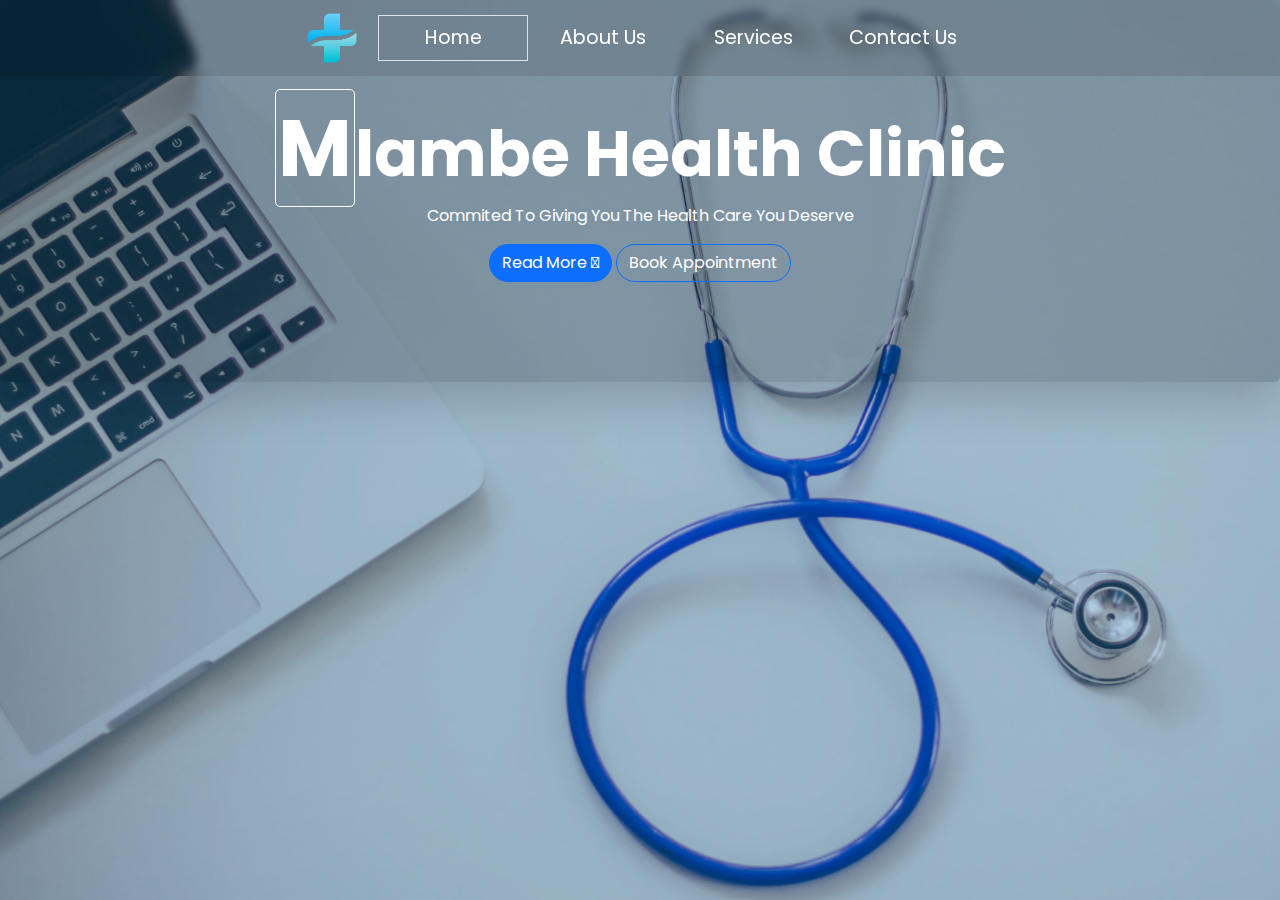
==== index.html @ 2b23573d "moved all files one directory up" ====
<!DOCTYPE html>
<html lang="en">
<head>
    <meta charset="UTF-8">
    <meta name="viewport" content="width=device-width, initial-scale=1.0">
    <script src="./script.js"></script>
    <link rel="stylesheet" href="./style.css">
    <link rel="stylesheet" href="https://stackpath.bootstrapcdn.com/font-awesome/4.7.0/css/font-awesome.min.css">
    <!-- <link rel="stylesheet" href="./css/bootstrap.min.css"> -->
    <link href="https://cdn.jsdelivr.net/npm/bootstrap@5.3.3/dist/css/bootstrap.min.css" rel="stylesheet" integrity="sha384-QWTKZyjpPEjISv5WaRU9OFeRpok6YctnYmDr5pNlyT2bRjXh0JMhjY6hW+ALEwIH" crossorigin="anonymous">
    <title>Mlambe Clinic</title>
</head>
<body>
    <nav class="navbar navbar-expand-md fixed-top mask-custom">
      <div class="container-fluid">
        <button class="navbar-toggler" type="button" data-bs-toggle="collapse" data-bs-target="#navbarTogglerDemo01" aria-controls="navbarTogglerDemo01" aria-expanded="false" aria-label="Toggle navigation">
          <span class="navbar-toggler-icon"></span>
        </button>
        <div class="collapse navbar-collapse justify-content-center container-fluid" id="navbarTogglerDemo01">
          <a class="navbar-brand" href="#"><img id="logo" src="./images/logo/cross.png" alt="Cross"></a>
          <ul class="navbar-nav mb-2 mb-lg-0">

            <li class="nav-item m-auto rounded">
              <a class="nav-link active text-white border" aria-current="page" href="#home">Home</a>
            </li>

            <li class="nav-item m-auto rounded">
              <a class="nav-link text-white" href="#about">About Us</a>
            </li>

            <li class="nav-item m-auto rounded">
              <a class="nav-link text-white" href="#services">Services</a>
            </li>

            <li class="nav-item m-auto rounded">
              <a class="nav-link text-white" href="#contact">Contact Us</a>
            </li>

          </ul>
        </div>
      </div>
    </nav>

    <div class="main">
      <section id="home">
        <div class="content rounded shadow-lg border-dark">
            <h1 class="logo"> <span class="lil-box">M</span>lambe Health Clinic</h1>
            <p class="slogan">Commited To Giving You The Health Care You Deserve</p>

            <a href="#about" class="read-more btn btn-primary rounded-5">Read More <i class="fa-solid fa-chevron-down"></i></a>
            <button class="read-more btn btn-outline-primary rounded-5 text-white">Book Appointment</button>
        </div>
      </section>

      <section id="about" class="pt-5">
        <div class="container pt-5">
          <h1 class="text-center" >About Us</h1>
          <section class="w-100">
            <div class="card m-5 bg-transparent">
              <div class="row g-0">
                <div class="col-md-4">
                  <img
                    src="https://picsum.photos/700"
                    alt="Founder Image"
                    class="img-fluid rounded"
                  />
                </div>
                <div class="col-md-8">
                  <div class="card-body">
                    <h2 class="card-title ps-5 pt-3">Meet The Founder</h2>
                    <p class="card-text p-5">
                      Lorem ipsum dolor sit amet, consectetur adipisicing elit. Provident, officiis. 
                      Facere quo tempora incidunt harum nemo cumque quasi voluptate tenetur, 
                      nesciunt labore ullam obcaecati perspiciatis deserunt ab omnis. Possimus, atque!
                    </p>
                  </div>
                </div>
              </div>
            </div>
          </section>
    
          <section class="w-100">
            <div class="card m-5 bg-transparent">
              <div class="row g-0">
                <div class="col-md-8">
                  <div class="card-body">
                    <h2 class="card-title ps-5 pt-3">Our Mission</h2>
                    <p class="card-text p-5">
                      Lorem ipsum dolor sit amet consectetur adipisicing elit. 
                      Adipisci ipsum consectetur, amet eaque itaque laborum dolorem architecto quaerat 
                      consequuntur dolore assumenda culpa nam 
                      minima recusandae possimus id ullam sint delectus similique non nisi alias nulla!
                    </p>
                  </div>
                </div>
                <div class="col-md-4">
                  <img
                    src="https://picsum.photos/700"
                    alt="Mission"
                    class="img-fluid rounded"
                  />
                </div>
              </div>
            </div>
          </section>
    
        </div>
      </section>

      <section id="services" class="pt-5">
        <div class="container pt-5 text-center">
          <h2>Services</h2>
          <h5>We provide the following services</h5>
        </div>

          <div class="container-fluid row row-cols-2 row-cols-md-3 row-cols-lg-4 g-4 p-3 pt-0 mt-5 cards">

            <div class="col">
              <div class="card bg-transparent">
                <img src="https://mdbcdn.b-cdn.net/img/new/standard/city/041.webp" class="card-img-top" alt="Hollywood Sign on The Hill"/>
                <div class="card-body">
                  <h5 class="card-title">Transportation</h5>
                  <p class="card-text">
                    The welfare of our customers is paramount. We provide free transportation 
                    to the central hospital if the patient's condition becomes critical
                  </p>
                </div>
              </div>
            </div>

            <div class="col">
              <div class="card bg-transparent">
                <img src="https://mdbcdn.b-cdn.net/img/new/standard/city/042.webp" class="card-img-top" alt="Palm Springs Road"/>
                <div class="card-body">
                  <h5 class="card-title">General services</h5>
                  <p class="card-text">
                    Mlambe clinic is your one stop for everything except surgical operations. 
                    We provide In-patient and Out-patient treatment for patients of all ages.
                  </p>
                </div>
              </div>
            </div>

            <div class="col">
              <div class="card bg-transparent">
                <img src="https://mdbcdn.b-cdn.net/img/new/standard/city/043.webp" class="card-img-top" alt="Los Angeles Skyscrapers"/>
                <div class="card-body">
                  <h5 class="card-title">Accessibility</h5>
                  <p class="card-text">The clinic is accessible to everyone, featuring a 
                    wheelchair-accessible car park, entrance and toilet</p>
                </div>
              </div>
            </div>

            <div class="col">
              <div class="card bg-transparent">
                <img src="https://mdbcdn.b-cdn.net/img/new/standard/city/044.webp" class="card-img-top" alt="Skyscrapers"/>
                <div class="card-body">
                  <h5 class="card-title">Card title</h5>
                  <p class="card-text">
                    This is a longer card with supporting text below as a natural lead-in to
                    additional content. This content is a little bit longer.
                  </p>
                </div>
              </div>
            </div>

          </div>
          
          <div class="text-center my-5 py-5">
            <h2 class="my-4">Opening hours</h2>
            <div class="card bg-transparent border-0">
              <div class="card-body">
                <h5 class="card-title">Monday - Saturday</h5>
                <p class="card-text">8:00 am - 5:00 pm</p>
                <hr class="w-50 m-auto border-primary">
                <h5 class="card-title mt-3">Sunday</h5>
                <p class="card-text">Closed</p>
              </div>
            </div>
          </div>

      </section>

      <section id="contact" class="pt-5 bg-dark">
        <div class="container pt-5">
          <h1 class="text-center">Contact Us</h1>
          <p class="text-center">You can contact the clinic through the following channels</p>

          <div class="text-center my-4 py-3">
            <div class="card bg-transparent border-0">
              <div class="card-body">
                <p class="card-text">
                  <a href="https://www.freeiconspng.com/img/121" title="Image from freeiconspng.com"><img src="https://www.freeiconspng.com/uploads/email-icon--clipart-best-22.png" class="icon" alt="Email Icon ClipArt Best" /></a> &nbsp; email@email.com</p>
                <hr class="w-50 m-auto border-primary mb-4">
                <p class="card-text"><a href="https://www.freeiconspng.com/img/928" title="Image from freeiconspng.com"><img class="icon" src="https://www.freeiconspng.com/uploads/phone-icon-clip-art--royalty--7.png" alt="Phone Icon Clip Art , royalty " /></a> &nbsp; 0 999 474 781  /  0 888 678 085</p>
              </div>
            </div>
          </div>

        </div>

        <section class="w-100">
          <div class="card m-5 bg-transparent">
            <div class="row g-0">
              <div class="col-md-4">
              <iframe class="w-100" src="https://www.google.com/maps/embed?pb=!1m18!1m12!1m3!1d3872.683275655846!2d34.467837700000004!3d-13.9178701!2m3!1f0!2f0!3f0!3m2!1i1024!2i768!4f13.1!3m3!1m2!1s0x19200964ebc13a41%3A0xce0c69a670bb433c!2sMlambe%20Health%20Clinic!5e0!3m2!1sen!2smw!4v1707820026108!5m2!1sen!2smw" width="600" height="450" style="border:0;" allowfullscreen="" loading="lazy" referrerpolicy="no-referrer-when-downgrade"></iframe>
              </div>
              <div class="col-md-6 container">
                <div class="pl-md-5 pl-0 card-body">
                  <h2 class="card-title ps-5 pt-3 ml-5">Our Location</h2>
                  <p class="card-text pl-5 pt-5">We are located along M5 road</p>
                  <p class="card-text pl-5">Lifidzi</p>
                  <p class="card-text pl-5">Salima</p>
                  <br>
                  <p class="card-text pl-5">3FJ9+V4 Salima</p>
                </div>
              </div>
            </div>
          </div>
        </section>
      </section>

    </div>

    <!-- <script src="js/bootstrap.min.js"></script> -->
    <script src="https://cdn.jsdelivr.net/npm/bootstrap@5.3.3/dist/js/bootstrap.bundle.min.js" integrity="sha384-YvpcrYf0tY3lHB60NNkmXc5s9fDVZLESaAA55NDzOxhy9GkcIdslK1eN7N6jIeHz" crossorigin="anonymous"></script>
</body>
</html>
---- style.css ----
@import url('https://fonts.googleapis.com/css2?family=Poppins:ital,wght@0,100;0,200;0,300;0,400;0,500;0,600;0,700;0,800;0,900;1,100;1,200;1,300;1,400;1,500;1,600;1,700;1,800;1,900&display=swap');

*{
    font-family: "Poppins", 'Gill Sans', 'Gill Sans MT', Calibri, 'Trebuchet MS', sans-serif;
    margin: 0;
    padding: 0;
    box-sizing: border-box;
    font-weight: 400;
    color: rgb(255,255,255);
    scroll-behavior: smooth;
    transition: 0.1s;
}

body, html{
    background-size: 100%;
}

nav{
    text-align: center;
    font-size: 1.2rem;
    font-weight: 800;
    min-height: 70px;
    background-color: rgba(0, 110, 255, 0);
}

.nav-item{
    width: 150px;
}

.nav-item:hover{
    font-size: 1.5rem;
    /* box-shadow: 0 0 5px 2px rgba(255,255,255,.4); */
}

nav a:hover{
    cursor: pointer;
}

body{
    background-image: url("./images/test/pc-stet3.jpg");
    /* filter: blur(4px);
    -webkit-filter: blur(4px); */
    /* background-position: center; */
    background-repeat: no-repeat;
    background-size: cover;
}

/* Little box around the M word */
.lil-box{
    font-size: 5.0rem;
    font-weight: 700;
    font-style: normal;
    padding: 2px;
    border-radius: 5px;
    border: 1px solid rgb(255,255,255);
}

/* Main section */
.main{
    display: flow-root;
    /* justify-content: center;
    align-items: center; */
    height: 100vh;
    width: 100vw;
    background-color: rgba(0, 90, 150,0.3);
    overflow-y: auto;
}

/* The section that has the text */
.content{
    /* backdrop-filter: blur(4px);
    -webkit-backdrop-filter: blur(4px); */
    padding: 50px;
    text-align: center;
    margin: auto;
    background-color: rgba(0, 0, 0,0.2);
    padding-top: 100px;
    padding-bottom: 100px;
}

/* The logo on front page */
.logo{
    font-size: 4.0rem;
    font-weight: 700;
    font-style: normal;
}

/* Color of the links BEFORE scroll */
.navbar-scroll .nav-link,
.navbar-scroll .navbar-toggler-icon,
.navbar-scroll .navbar-brand {
  color: #fff;
}

/* Color of the links AFTER scroll */
.navbar-scrolled .nav-link,
.navbar-scrolled .navbar-toggler-icon,
.navbar-scrolled .navbar-brand {
  color: #fff;
}

/* Color of the navbar AFTER scroll */
.navbar-scroll,
.navbar-scrolled {
  background-color: #cbbcb1;
}

.mask-custom {
  backdrop-filter: blur(5px);
  background-color: rgba(0, 0, 0,0.1);
}

.navbar-brand{
    padding: 5px;
}

#logo{
    width: 50px;
}

.active{
    font-size: 1.5rem;
    border: 1px solid white;
}

/* Style for about section */
.info-main{
    height: 500px;
    width: 80%;
    border: 1px solid white;
    justify-content: center;
    align-items: center;
}

.info-card{
    background-color: rgba(0,0,0, .1);
}

#info-image{
    width: 400px;
}

/* style for all icons */
.icon{
    width: 30px;
}

/* Style for home section */
#home{
    height: 100vh;
}

#about{
    background-color: red;
}

#services{
    background-color: turquoise;
}

/* #contact{
    background-color: coral;
} */
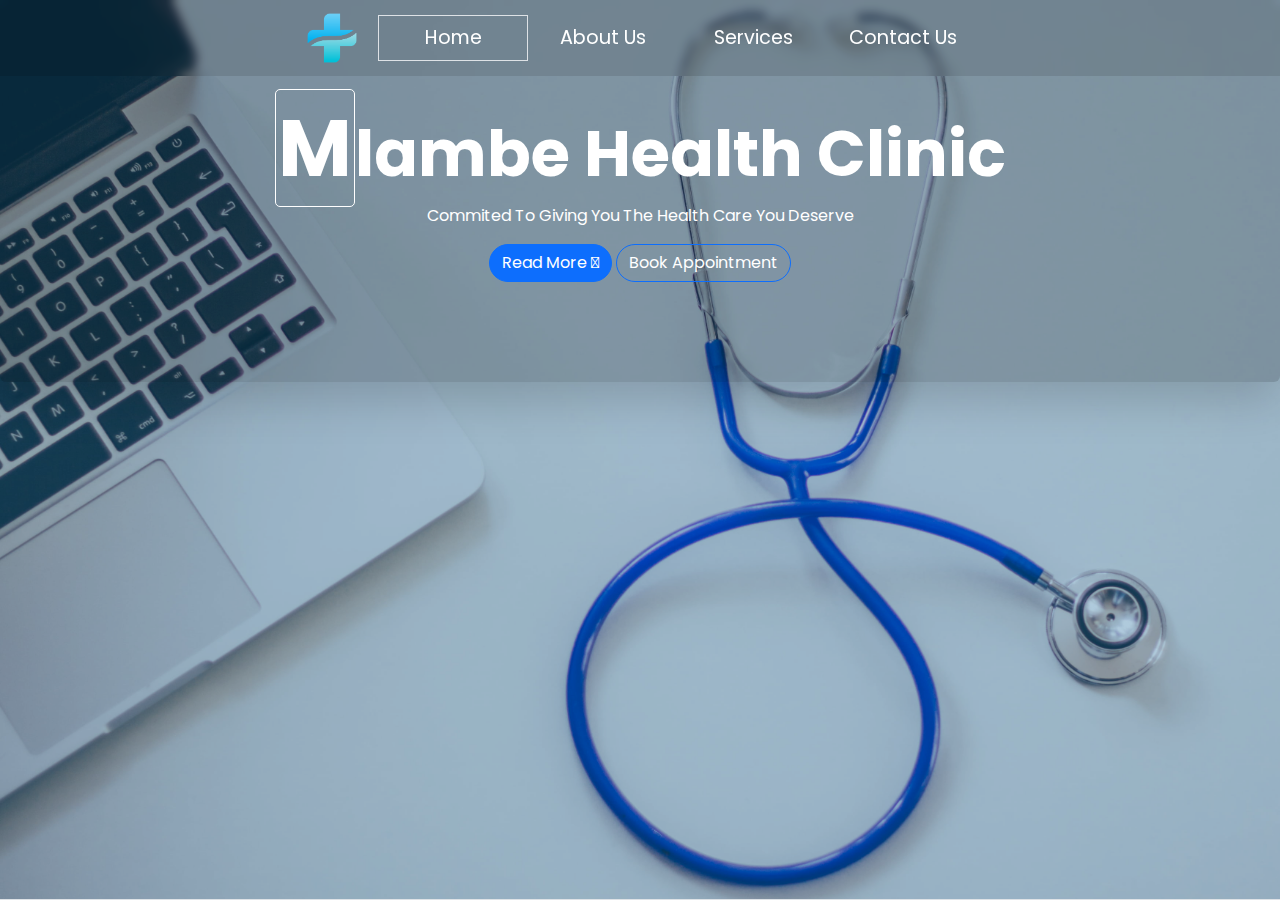
==== commit 50baaba4: "removed gaps in sections" ====
--- a/index.html
+++ b/index.html
@@ -42,7 +42,7 @@
     </nav>
 
     <div class="main">
-      <section id="home">
+      <section id="home" class="border-bottom">
         <div class="content rounded shadow-lg border-dark">
             <h1 class="logo"> <span class="lil-box">M</span>lambe Health Clinic</h1>
             <p class="slogan">Commited To Giving You The Health Care You Deserve</p>
@@ -52,7 +52,7 @@
         </div>
       </section>
 
-      <section id="about" class="pt-5">
+      <section id="about" class="pt-5 border-bottom">
         <div class="container pt-5">
           <h1 class="text-center" >About Us</h1>
           <section class="w-100">
@@ -107,7 +107,7 @@
         </div>
       </section>
 
-      <section id="services" class="pt-5">
+      <section id="services" class="pt-5 border-bottom">
         <div class="container pt-5 text-center">
           <h2>Services</h2>
           <h5>We provide the following services</h5>
@@ -121,7 +121,7 @@
                 <div class="card-body">
                   <h5 class="card-title">Transportation</h5>
                   <p class="card-text">
-                    The welfare of our customers is paramount. We provide free transportation 
+                    The welfare of our customers is paramount. We provide transportation 
                     to the central hospital if the patient's condition becomes critical
                   </p>
                 </div>
@@ -182,7 +182,7 @@
 
       </section>
 
-      <section id="contact" class="pt-5 bg-dark">
+      <section id="contact" class="pt-5 bg-dark border-bottom">
         <div class="container pt-5">
           <h1 class="text-center">Contact Us</h1>
           <p class="text-center">You can contact the clinic through the following channels</p>
@@ -191,9 +191,14 @@
             <div class="card bg-transparent border-0">
               <div class="card-body">
                 <p class="card-text">
-                  <a href="https://www.freeiconspng.com/img/121" title="Image from freeiconspng.com"><img src="https://www.freeiconspng.com/uploads/email-icon--clipart-best-22.png" class="icon" alt="Email Icon ClipArt Best" /></a> &nbsp; email@email.com</p>
+                  <a href="https://www.freeiconspng.com/img/121" title="Image from freeiconspng.com">
+                    <img src="https://www.freeiconspng.com/uploads/email-icon--clipart-best-22.png" class="icon" alt="Email Icon ClipArt Best" /></a> 
+                    &nbsp; email@email.com</p>
                 <hr class="w-50 m-auto border-primary mb-4">
-                <p class="card-text"><a href="https://www.freeiconspng.com/img/928" title="Image from freeiconspng.com"><img class="icon" src="https://www.freeiconspng.com/uploads/phone-icon-clip-art--royalty--7.png" alt="Phone Icon Clip Art , royalty " /></a> &nbsp; 0 999 474 781  /  0 888 678 085</p>
+                <p class="card-text">
+                  <a href="https://www.freeiconspng.com/img/928" title="Image from freeiconspng.com">
+                    <img class="icon" src="https://www.freeiconspng.com/uploads/phone-icon-clip-art--royalty--7.png" alt="Phone Icon Clip Art , royalty " /></a> 
+                    &nbsp; 0 999 474 781  /  0 888 678 085</p>
               </div>
             </div>
           </div>
--- a/style.css
+++ b/style.css
@@ -57,7 +57,7 @@
 
 /* Main section */
 .main{
-    display: flow-root;
+    display: block;
     /* justify-content: center;
     align-items: center; */
     height: 100vh;
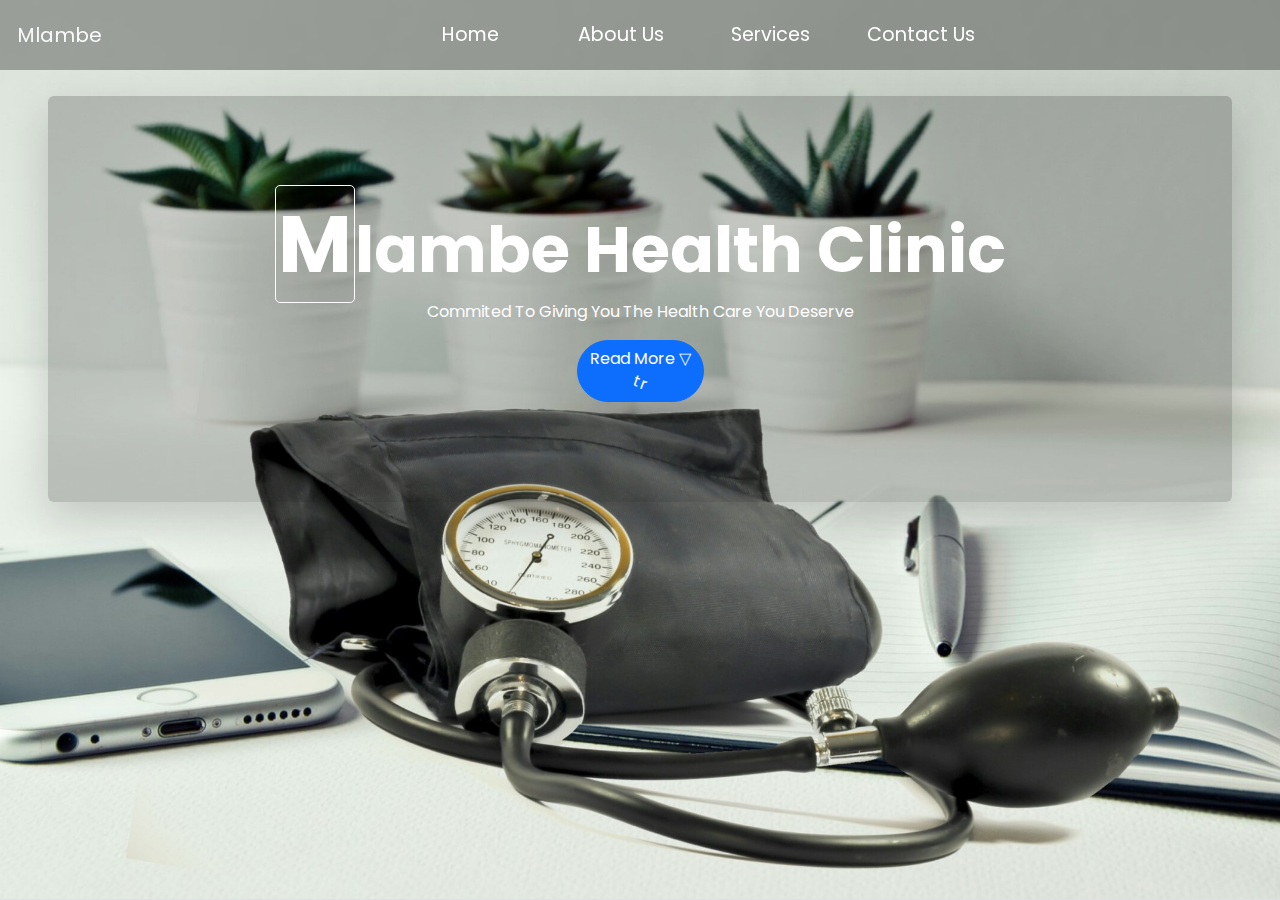
==== commit 7c28e7ae: "80percent" ====
--- a/index.html
+++ b/index.html
@@ -13,15 +13,16 @@
 <body>
     <nav class="navbar navbar-expand-md fixed-top mask-custom">
       <div class="container-fluid">
-        <button class="navbar-toggler" type="button" data-bs-toggle="collapse" data-bs-target="#navbarTogglerDemo01" aria-controls="navbarTogglerDemo01" aria-expanded="false" aria-label="Toggle navigation">
+        <a class="navbar-brand text-light" href="#">Mlambe</a>
+        <button class="navbar-toggler bg-body-tertiary" type="button" data-bs-toggle="collapse" data-bs-target="#navbarTogglerDemo01" aria-controls="navbarTogglerDemo01" aria-expanded="false" aria-label="Toggle navigation">
           <span class="navbar-toggler-icon"></span>
+          <!-- <i class="fas fa-bars"></i> -->
         </button>
         <div class="collapse navbar-collapse justify-content-center container-fluid" id="navbarTogglerDemo01">
-          <a class="navbar-brand" href="#"><img id="logo" src="./images/logo/cross.png" alt="Cross"></a>
           <ul class="navbar-nav mb-2 mb-lg-0">
 
             <li class="nav-item m-auto rounded">
-              <a class="nav-link active text-white border" aria-current="page" href="#home">Home</a>
+              <a class="nav-link active text-white" aria-current="page" href="#home">Home</a>
             </li>
 
             <li class="nav-item m-auto rounded">
@@ -42,190 +43,184 @@
     </nav>
 
     <div class="main">
-      <section id="home" class="border-bottom">
-        <div class="content rounded shadow-lg border-dark">
-            <h1 class="logo"> <span class="lil-box">M</span>lambe Health Clinic</h1>
-            <p class="slogan">Commited To Giving You The Health Care You Deserve</p>
-
-            <a href="#about" class="read-more btn btn-primary rounded-5">Read More <i class="fa-solid fa-chevron-down"></i></a>
-            <button class="read-more btn btn-outline-primary rounded-5 text-white">Book Appointment</button>
-        </div>
-      </section>
-
-      <section id="about" class="pt-5 border-bottom">
-        <div class="container pt-5">
-          <h1 class="text-center" >About Us</h1>
+        <section id="home" class="border-bottom p-md-5">
+          <div class="content rounded my-5 shadow-lg border-dark">
+              <h1 class="logo"> <span class="lil-box">M</span>lambe Health Clinic</h1>
+              <p class="slogan">Commited To Giving You The Health Care You Deserve</p>
+
+              <a href="#about" class="read-more btn btn-primary rounded-5">
+                Read More <span>&bigtriangledown;</span>
+                <div class="triangle-down">tr</div>
+                <!-- <i class="fa-solid fa-chevron-down"></i> -->
+              </a>
+          </div>
+        </section>
+
+        <section id="about" class="pt-5 border-bottom">
+          <div class="container pt-5">
+            <h1 class="text-center text-dark" >About Us</h1>
+            <section class="w-100">
+              <div class="card m-sm-5 bg-transparent">
+                <div class="row g-0">
+                  <div class="col-md-4">
+                    <img
+                      src="./images/sample/microscope.jpg"
+                      alt="Founder Image"
+                      class="img-fluid rounded about-img"
+                    />
+                  </div>
+                  <div class="col-md-8">
+                    <div class="card-body">
+                      <h2 class="card-title ps-lg-5 pt-lg-3 text-dark">Meet The Founder</h2>
+                      <p class="card-text p-lg-5 text-dark">
+                        Lorem ipsum dolor sit amet, consectetur adipisicing elit. Provident, officiis. 
+                        Facere quo tempora incidunt harum nemo cumque quasi voluptate tenetur, 
+                        nesciunt labore ullam obcaecati perspiciatis deserunt ab omnis. Possimus, atque!
+                      </p>
+                    </div>
+                  </div>
+                </div>
+              </div>
+            </section>
+      
+            <section class="w-100">
+              <div class="card m-sm-5 bg-transparent">
+                <div class="row g-0">
+                  <div class="col-md-8">
+                    <div class="card-body">
+                      <h2 class="card-title ps-lg-5 pt-lg-3 text-dark">Our Mission</h2>
+                      <p class="card-text p-lg-5 text-dark">
+                        Lorem ipsum dolor sit amet consectetur adipisicing elit. 
+                        Adipisci ipsum consectetur, amet eaque itaque laborum dolorem architecto quaerat 
+                        consequuntur dolore assumenda culpa nam 
+                        minima recusandae possimus id ullam sint delectus similique non nisi alias nulla!
+                      </p>
+                    </div>
+                  </div>
+                  <div class="col-md-4">
+                    <img
+                      src="./images/sample/bulbs.jpg"
+                      alt="Mission"
+                      class="img-fluid rounded about-img"
+                    />
+                  </div>
+                </div>
+              </div>
+            </section>
+      
+          </div>
+        </section>
+
+        <section id="services" class="pt-5 border-bottom border-dark">
+            <div class="container pt-5 text-center">
+              <h2>Services</h2>
+              <h5>We provide the following services</h5>
+            </div>
+
+            <div class="container-fluid justify-content-center row row-cols-2 row-cols-md-3 row-cols-lg-4 g-4 p-3 pt-0 mt-5 cards">
+
+              <div class="col">
+                <div class="card bg-transparent">
+                  <img src="https://mdbcdn.b-cdn.net/img/new/standard/city/041.webp" class="card-img-top" alt="Hollywood Sign on The Hill"/>
+                  <div class="card-body">
+                    <h5 class="card-title text-white">Transportation</h5>
+                    <p class="card-text">
+                      The welfare of our customers is paramount. We provide transportation 
+                      to the central hospital if the patient's condition becomes critical
+                    </p>
+                    <div class="card-footer"></div>
+                  </div>
+                </div>
+              </div>
+
+              <div class="col">
+                <div class="card bg-transparent">
+                  <img src="https://mdbcdn.b-cdn.net/img/new/standard/city/042.webp" class="card-img-top" alt="Palm Springs Road"/>
+                  <div class="card-body">
+                    <h5 class="card-title text-white">General services</h5>
+                    <p class="card-text">
+                      Mlambe clinic is your one stop for everything except surgical operations. 
+                      We provide In-patient and Out-patient treatment for patients of all ages.
+                    </p>
+                    <div class="card-footer"></div>
+                  </div>
+                </div>
+              </div>
+
+              <div class="col">
+                <div class="card bg-transparent">
+                  <img src="https://mdbcdn.b-cdn.net/img/new/standard/city/043.webp" class="card-img-top" alt="Los Angeles Skyscrapers"/>
+                  <div class="card-body">
+                    <h5 class="card-title text-white">Accessibility</h5>
+                    <p class="card-text">
+                      The clinic is accessible to everyone, featuring a 
+                      wheelchair-accessible car park, entrance and toilet
+                    </p>
+                    <div class="card-footer"></div>
+                  </div>
+                </div>
+              </div>
+
+            </div>
+            
+            <div class="text-center my-5 py-5">
+              <h2 class="my-4">Opening hours</h2>
+              <div class="card bg-transparent border-0">
+                <div class="card-body">
+                  <h5 class="card-title">Monday - Saturday</h5>
+                  <p class="card-text">8:00 am - 5:00 pm</p>
+                  <hr class="w-50 m-auto border-white border-3 rounded">
+                  <h5 class="card-title mt-3">Sunday</h5>
+                  <p class="card-text">Closed</p>
+                </div>
+              </div>
+            </div>
+
+        </section>
+
+        <section id="contact" class="pt-5 bg-dark border-bottom border-dark">
+          <div class="container pt-5">
+            <h1 class="text-center">Contact Us</h1>
+            <p class="text-center">You can contact the clinic through the following channels</p>
+
+            <div class="text-center my-4 py-3">
+              <div class="card bg-transparent border-0">
+                <div class="card-body">
+                  <p class="card-text">
+                    <a href="https://www.freeiconspng.com/img/121" title="Image from freeiconspng.com">
+                      <img src="https://www.freeiconspng.com/uploads/email-icon--clipart-best-22.png" class="icon" alt="Email: " /></a> 
+                      &nbsp; email@email.com</p>
+                  <hr class="w-50 m-auto border-white border-3 rounded mb-4">
+                  <p class="card-text">
+                    <a href="https://www.freeiconspng.com/img/928" title="Image from freeiconspng.com">
+                      <img class="icon" src="https://www.freeiconspng.com/uploads/phone-icon-clip-art--royalty--7.png" alt="Phone: " /></a> 
+                      &nbsp; 0 999 474 781  /  0 888 678 085</p>
+                </div>
+              </div>
+            </div>
+
+          </div>
+
           <section class="w-100">
-            <div class="card m-5 bg-transparent">
+            <div class="card m-5 border border-secondary bg-transparent">
               <div class="row g-0">
                 <div class="col-md-4">
-                  <img
-                    src="https://picsum.photos/700"
-                    alt="Founder Image"
-                    class="img-fluid rounded"
-                  />
-                </div>
-                <div class="col-md-8">
-                  <div class="card-body">
-                    <h2 class="card-title ps-5 pt-3">Meet The Founder</h2>
-                    <p class="card-text p-5">
-                      Lorem ipsum dolor sit amet, consectetur adipisicing elit. Provident, officiis. 
-                      Facere quo tempora incidunt harum nemo cumque quasi voluptate tenetur, 
-                      nesciunt labore ullam obcaecati perspiciatis deserunt ab omnis. Possimus, atque!
-                    </p>
+                <iframe class="w-100" src="https://www.google.com/maps/embed?pb=!1m18!1m12!1m3!1d3872.683275655846!2d34.467837700000004!3d-13.9178701!2m3!1f0!2f0!3f0!3m2!1i1024!2i768!4f13.1!3m3!1m2!1s0x19200964ebc13a41%3A0xce0c69a670bb433c!2sMlambe%20Health%20Clinic!5e0!3m2!1sen!2smw!4v1707820026108!5m2!1sen!2smw" width="600" height="450" style="border:0;" allowfullscreen="" loading="lazy" referrerpolicy="no-referrer-when-downgrade"></iframe>
+                </div>
+                <div class="col-md-6 container">
+                  <div class="pl-md-5 pl-0 card-body">
+                    <h2 class="card-title pt-3">Our Location</h2>
+                    <p class="card-text pl-5 pt-5">We are located along M5 road</p>
+                    <p class="card-text pl-5">Lifidzi</p>
+                    <p class="card-text pl-5">Salima</p>
+                    <br>
+                    <p class="card-text pl-5">3FJ9+V4 Salima</p>
                   </div>
                 </div>
               </div>
             </div>
           </section>
-    
-          <section class="w-100">
-            <div class="card m-5 bg-transparent">
-              <div class="row g-0">
-                <div class="col-md-8">
-                  <div class="card-body">
-                    <h2 class="card-title ps-5 pt-3">Our Mission</h2>
-                    <p class="card-text p-5">
-                      Lorem ipsum dolor sit amet consectetur adipisicing elit. 
-                      Adipisci ipsum consectetur, amet eaque itaque laborum dolorem architecto quaerat 
-                      consequuntur dolore assumenda culpa nam 
-                      minima recusandae possimus id ullam sint delectus similique non nisi alias nulla!
-                    </p>
-                  </div>
-                </div>
-                <div class="col-md-4">
-                  <img
-                    src="https://picsum.photos/700"
-                    alt="Mission"
-                    class="img-fluid rounded"
-                  />
-                </div>
-              </div>
-            </div>
-          </section>
-    
-        </div>
-      </section>
-
-      <section id="services" class="pt-5 border-bottom">
-        <div class="container pt-5 text-center">
-          <h2>Services</h2>
-          <h5>We provide the following services</h5>
-        </div>
-
-          <div class="container-fluid row row-cols-2 row-cols-md-3 row-cols-lg-4 g-4 p-3 pt-0 mt-5 cards">
-
-            <div class="col">
-              <div class="card bg-transparent">
-                <img src="https://mdbcdn.b-cdn.net/img/new/standard/city/041.webp" class="card-img-top" alt="Hollywood Sign on The Hill"/>
-                <div class="card-body">
-                  <h5 class="card-title">Transportation</h5>
-                  <p class="card-text">
-                    The welfare of our customers is paramount. We provide transportation 
-                    to the central hospital if the patient's condition becomes critical
-                  </p>
-                </div>
-              </div>
-            </div>
-
-            <div class="col">
-              <div class="card bg-transparent">
-                <img src="https://mdbcdn.b-cdn.net/img/new/standard/city/042.webp" class="card-img-top" alt="Palm Springs Road"/>
-                <div class="card-body">
-                  <h5 class="card-title">General services</h5>
-                  <p class="card-text">
-                    Mlambe clinic is your one stop for everything except surgical operations. 
-                    We provide In-patient and Out-patient treatment for patients of all ages.
-                  </p>
-                </div>
-              </div>
-            </div>
-
-            <div class="col">
-              <div class="card bg-transparent">
-                <img src="https://mdbcdn.b-cdn.net/img/new/standard/city/043.webp" class="card-img-top" alt="Los Angeles Skyscrapers"/>
-                <div class="card-body">
-                  <h5 class="card-title">Accessibility</h5>
-                  <p class="card-text">The clinic is accessible to everyone, featuring a 
-                    wheelchair-accessible car park, entrance and toilet</p>
-                </div>
-              </div>
-            </div>
-
-            <div class="col">
-              <div class="card bg-transparent">
-                <img src="https://mdbcdn.b-cdn.net/img/new/standard/city/044.webp" class="card-img-top" alt="Skyscrapers"/>
-                <div class="card-body">
-                  <h5 class="card-title">Card title</h5>
-                  <p class="card-text">
-                    This is a longer card with supporting text below as a natural lead-in to
-                    additional content. This content is a little bit longer.
-                  </p>
-                </div>
-              </div>
-            </div>
-
-          </div>
-          
-          <div class="text-center my-5 py-5">
-            <h2 class="my-4">Opening hours</h2>
-            <div class="card bg-transparent border-0">
-              <div class="card-body">
-                <h5 class="card-title">Monday - Saturday</h5>
-                <p class="card-text">8:00 am - 5:00 pm</p>
-                <hr class="w-50 m-auto border-primary">
-                <h5 class="card-title mt-3">Sunday</h5>
-                <p class="card-text">Closed</p>
-              </div>
-            </div>
-          </div>
-
-      </section>
-
-      <section id="contact" class="pt-5 bg-dark border-bottom">
-        <div class="container pt-5">
-          <h1 class="text-center">Contact Us</h1>
-          <p class="text-center">You can contact the clinic through the following channels</p>
-
-          <div class="text-center my-4 py-3">
-            <div class="card bg-transparent border-0">
-              <div class="card-body">
-                <p class="card-text">
-                  <a href="https://www.freeiconspng.com/img/121" title="Image from freeiconspng.com">
-                    <img src="https://www.freeiconspng.com/uploads/email-icon--clipart-best-22.png" class="icon" alt="Email Icon ClipArt Best" /></a> 
-                    &nbsp; email@email.com</p>
-                <hr class="w-50 m-auto border-primary mb-4">
-                <p class="card-text">
-                  <a href="https://www.freeiconspng.com/img/928" title="Image from freeiconspng.com">
-                    <img class="icon" src="https://www.freeiconspng.com/uploads/phone-icon-clip-art--royalty--7.png" alt="Phone Icon Clip Art , royalty " /></a> 
-                    &nbsp; 0 999 474 781  /  0 888 678 085</p>
-              </div>
-            </div>
-          </div>
-
-        </div>
-
-        <section class="w-100">
-          <div class="card m-5 bg-transparent">
-            <div class="row g-0">
-              <div class="col-md-4">
-              <iframe class="w-100" src="https://www.google.com/maps/embed?pb=!1m18!1m12!1m3!1d3872.683275655846!2d34.467837700000004!3d-13.9178701!2m3!1f0!2f0!3f0!3m2!1i1024!2i768!4f13.1!3m3!1m2!1s0x19200964ebc13a41%3A0xce0c69a670bb433c!2sMlambe%20Health%20Clinic!5e0!3m2!1sen!2smw!4v1707820026108!5m2!1sen!2smw" width="600" height="450" style="border:0;" allowfullscreen="" loading="lazy" referrerpolicy="no-referrer-when-downgrade"></iframe>
-              </div>
-              <div class="col-md-6 container">
-                <div class="pl-md-5 pl-0 card-body">
-                  <h2 class="card-title ps-5 pt-3 ml-5">Our Location</h2>
-                  <p class="card-text pl-5 pt-5">We are located along M5 road</p>
-                  <p class="card-text pl-5">Lifidzi</p>
-                  <p class="card-text pl-5">Salima</p>
-                  <br>
-                  <p class="card-text pl-5">3FJ9+V4 Salima</p>
-                </div>
-              </div>
-            </div>
-          </div>
-        </section>
-      </section>
-
+        </section>
     </div>
 
     <!-- <script src="js/bootstrap.min.js"></script> -->
--- a/style.css
+++ b/style.css
@@ -37,7 +37,7 @@
 }
 
 body{
-    background-image: url("./images/test/pc-stet3.jpg");
+    /* background-image: url("./images/test/pc-stet3.jpg"); */
     /* filter: blur(4px);
     -webkit-filter: blur(4px); */
     /* background-position: center; */
@@ -66,25 +66,6 @@
     overflow-y: auto;
 }
 
-/* The section that has the text */
-.content{
-    /* backdrop-filter: blur(4px);
-    -webkit-backdrop-filter: blur(4px); */
-    padding: 50px;
-    text-align: center;
-    margin: auto;
-    background-color: rgba(0, 0, 0,0.2);
-    padding-top: 100px;
-    padding-bottom: 100px;
-}
-
-/* The logo on front page */
-.logo{
-    font-size: 4.0rem;
-    font-weight: 700;
-    font-style: normal;
-}
-
 /* Color of the links BEFORE scroll */
 .navbar-scroll .nav-link,
 .navbar-scroll .navbar-toggler-icon,
@@ -107,7 +88,7 @@
 
 .mask-custom {
   backdrop-filter: blur(5px);
-  background-color: rgba(0, 0, 0,0.1);
+  background-color: rgba(0, 0, 0,0.3);
 }
 
 .navbar-brand{
@@ -148,14 +129,49 @@
 /* Style for home section */
 #home{
     height: 100vh;
+    /* background-image: url("./images/test/pc-stet3.jpg"); */
+    background-image: url("./images/sample/blood-pressure.jpg");
+    background-repeat: no-repeat;
+    background-size: cover;
 }
 
-#about{
-    background-color: red;
+/* The section that has the text */
+.content{
+    padding: 50px;
+    text-align: center;
+    margin: auto;
+    background-color: rgba(0, 0, 0,0.2);
+    padding-top: 100px;
+    padding-bottom: 100px;
 }
 
+/* The logo on front page */
+.logo{
+    font-size: 4.0rem;
+    font-weight: 700;
+    font-style: normal;
+}
+
+.triangle-down{
+    transform: rotate(20deg);
+}
+
+/* About section styling */
+#about{
+    background-color: white;
+}
+
+.about-img{
+    width: 700px;
+}
+
+.triangle-down:hover{
+    transform: rotate(90deg);
+}
+
+/* Services section styling */
 #services{
-    background-color: turquoise;
+    background-image: url("./images/sample/door-349807.jpg");
 }
 
 /* #contact{
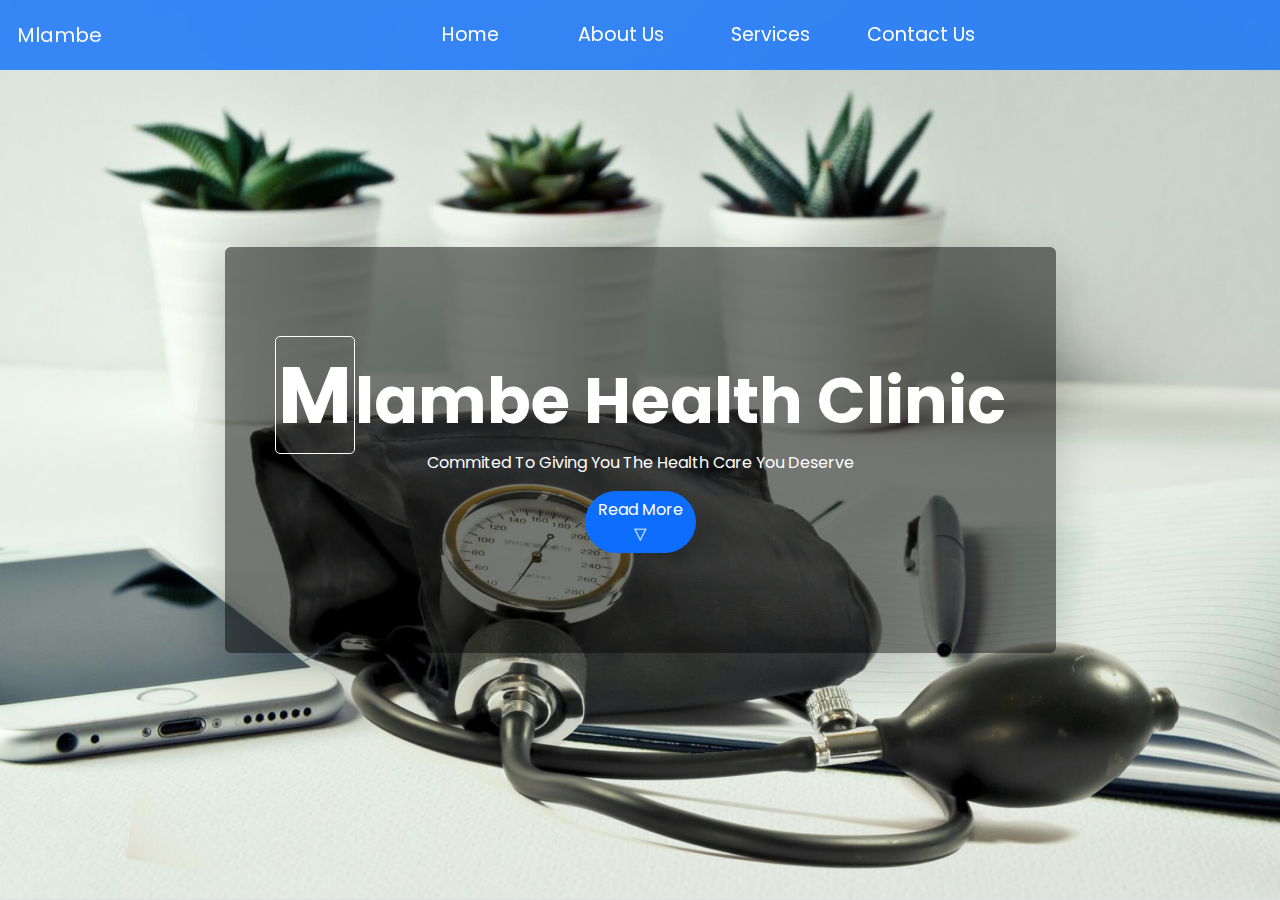
==== commit 7671e7b5: "Only picturse remaining so far" ====
--- a/index.html
+++ b/index.html
@@ -44,22 +44,22 @@
 
     <div class="main">
         <section id="home" class="border-bottom p-md-5">
-          <div class="content rounded my-5 shadow-lg border-dark">
+          <div class="content rounded shadow-lg border-dark">
               <h1 class="logo"> <span class="lil-box">M</span>lambe Health Clinic</h1>
               <p class="slogan">Commited To Giving You The Health Care You Deserve</p>
 
               <a href="#about" class="read-more btn btn-primary rounded-5">
-                Read More <span>&bigtriangledown;</span>
-                <div class="triangle-down">tr</div>
+                Read More
+                <div class="triangle-down">&bigtriangledown;</div>
                 <!-- <i class="fa-solid fa-chevron-down"></i> -->
               </a>
           </div>
         </section>
 
         <section id="about" class="pt-5 border-bottom">
-          <div class="container pt-5">
+          <div class="container pt-5 gy-3">
             <h1 class="text-center text-dark" >About Us</h1>
-            <section class="w-100">
+            <section class="w-100 my-3">
               <div class="card m-sm-5 bg-transparent">
                 <div class="row g-0">
                   <div class="col-md-4">
@@ -111,13 +111,13 @@
           </div>
         </section>
 
-        <section id="services" class="pt-5 border-bottom border-dark">
+        <section id="services" class="pt-5 border-bottom border-dark bg-primary">
             <div class="container pt-5 text-center">
               <h2>Services</h2>
               <h5>We provide the following services</h5>
             </div>
 
-            <div class="container-fluid justify-content-center row row-cols-2 row-cols-md-3 row-cols-lg-4 g-4 p-3 pt-0 mt-5 cards">
+            <div class="container-fluid justify-content-center row row-cols-1 row-cols-md-3 row-cols-lg-4 g-4 p-3 pt-0 mt-5 cards">
 
               <div class="col">
                 <div class="card bg-transparent">
--- a/style.css
+++ b/style.css
@@ -88,7 +88,7 @@
 
 .mask-custom {
   backdrop-filter: blur(5px);
-  background-color: rgba(0, 0, 0,0.3);
+  background-color: rgba(13, 110, 253, .8);/*rgba(0, 0, 0,0.3);*/
 }
 
 .navbar-brand{
@@ -129,6 +129,8 @@
 /* Style for home section */
 #home{
     height: 100vh;
+    display: flex;
+    align-items: center;
     /* background-image: url("./images/test/pc-stet3.jpg"); */
     background-image: url("./images/sample/blood-pressure.jpg");
     background-repeat: no-repeat;
@@ -140,7 +142,7 @@
     padding: 50px;
     text-align: center;
     margin: auto;
-    background-color: rgba(0, 0, 0,0.2);
+    background-color: rgba(0, 0, 0,0.5);
     padding-top: 100px;
     padding-bottom: 100px;
 }
@@ -153,7 +155,11 @@
 }
 
 .triangle-down{
-    transform: rotate(20deg);
+    transition: all .5s cubic-bezier(0.68, -0.55, 0.265, 1.55);
+}
+
+.triangle-down:hover{
+    transform: translateY(-5px);
 }
 
 /* About section styling */
@@ -165,14 +171,10 @@
     width: 700px;
 }
 
-.triangle-down:hover{
-    transform: rotate(90deg);
-}
-
-/* Services section styling */
+/* Services section styling 
 #services{
     background-image: url("./images/sample/door-349807.jpg");
-}
+}*/
 
 /* #contact{
     background-color: coral;
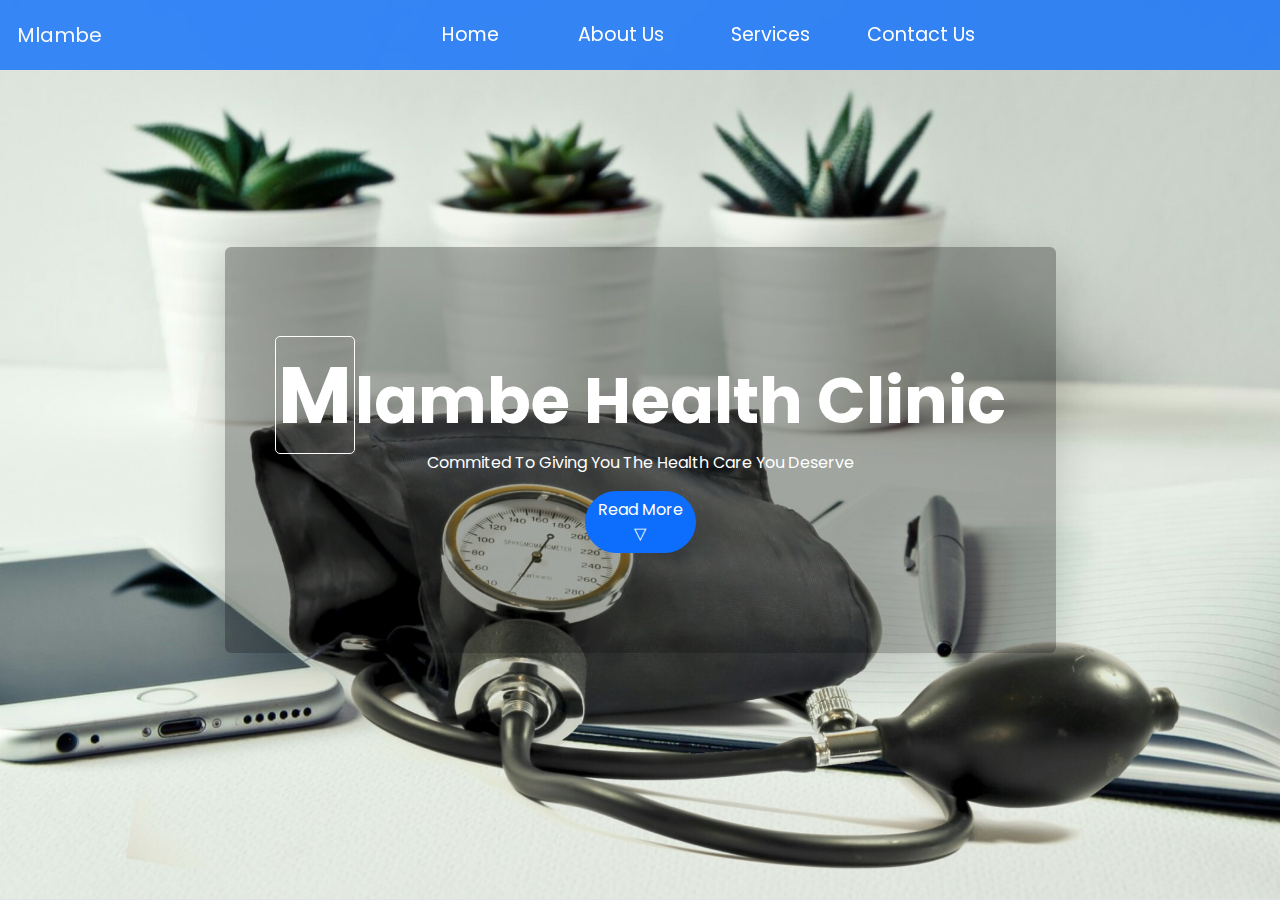
==== commit e5683b93: "added services pictures" ====
--- a/index.html
+++ b/index.html
@@ -120,8 +120,8 @@
             <div class="container-fluid justify-content-center row row-cols-1 row-cols-md-3 row-cols-lg-4 g-4 p-3 pt-0 mt-5 cards">
 
               <div class="col">
-                <div class="card bg-transparent">
-                  <img src="https://mdbcdn.b-cdn.net/img/new/standard/city/041.webp" class="card-img-top" alt="Hollywood Sign on The Hill"/>
+                <div class="card bg-transparent shadow-lg">
+                  <img src="./images/ambulance3.jpg" class="card-img-top" alt="Hollywood Sign on The Hill"/>
                   <div class="card-body">
                     <h5 class="card-title text-white">Transportation</h5>
                     <p class="card-text">
@@ -134,8 +134,8 @@
               </div>
 
               <div class="col">
-                <div class="card bg-transparent">
-                  <img src="https://mdbcdn.b-cdn.net/img/new/standard/city/042.webp" class="card-img-top" alt="Palm Springs Road"/>
+                <div class="card bg-transparent shadow-lg">
+                  <img src="./images/general3.jpg" class="card-img-top" alt="Palm Springs Road"/>
                   <div class="card-body">
                     <h5 class="card-title text-white">General services</h5>
                     <p class="card-text">
@@ -148,8 +148,8 @@
               </div>
 
               <div class="col">
-                <div class="card bg-transparent">
-                  <img src="https://mdbcdn.b-cdn.net/img/new/standard/city/043.webp" class="card-img-top" alt="Los Angeles Skyscrapers"/>
+                <div class="card bg-transparent shadow-lg">
+                  <img src="./images/accessibility5.jpg" class="card-img-top" alt="Los Angeles Skyscrapers"/>
                   <div class="card-body">
                     <h5 class="card-title text-white">Accessibility</h5>
                     <p class="card-text">
--- a/style.css
+++ b/style.css
@@ -142,7 +142,7 @@
     padding: 50px;
     text-align: center;
     margin: auto;
-    background-color: rgba(0, 0, 0,0.5);
+    background-color: rgba(0, 0, 0,0.3);
     padding-top: 100px;
     padding-bottom: 100px;
 }
